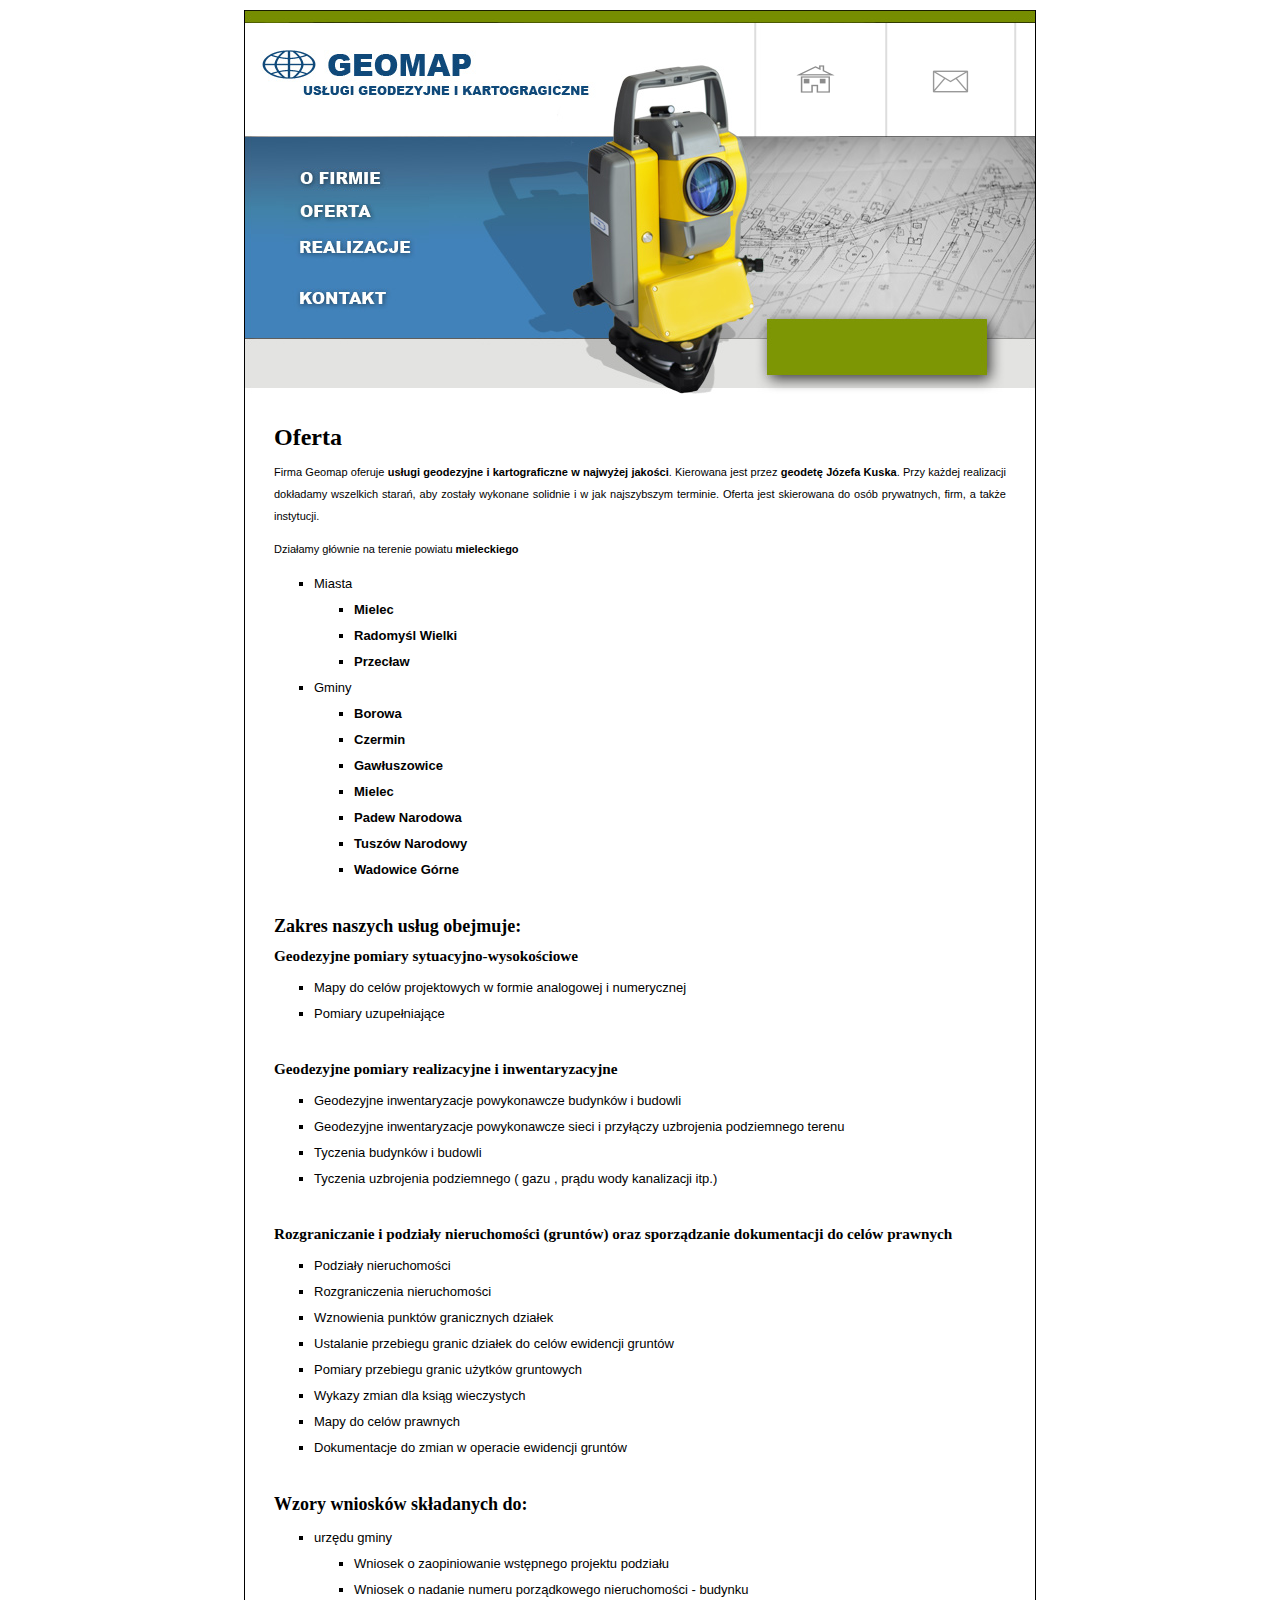
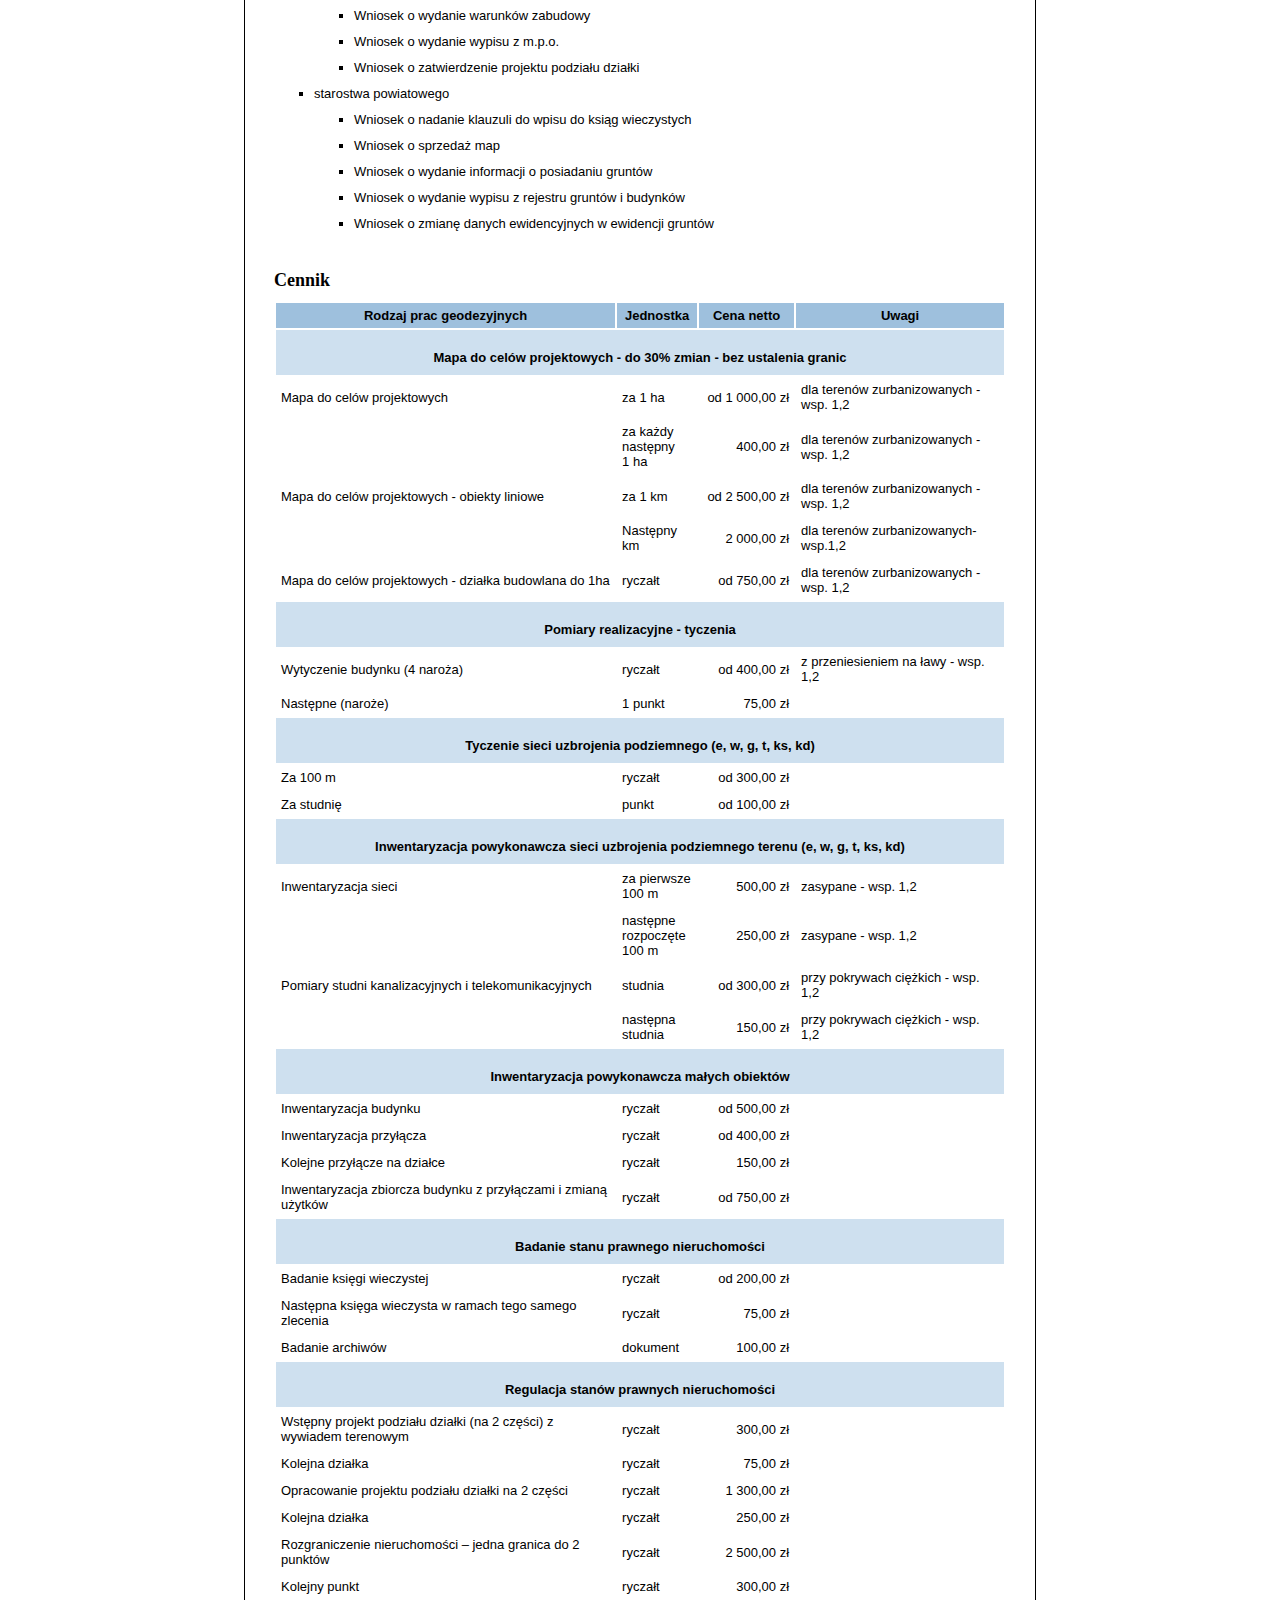
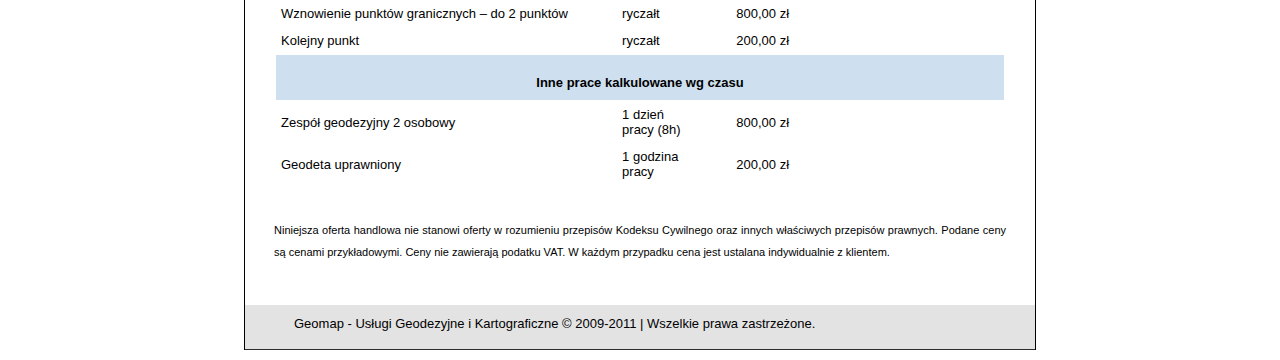
==== geodeta-jozef-kusek-powiat-mielec-oferta.html @ cd4d38c6 "Sources import" ====
<!DOCTYPE html PUBLIC "-//W3C//DTD XHTML 1.0 Strict//EN"
        "http://www.w3.org/TR/xhtml1/DTD/xhtml1-strict.dtd">
      <html xmlns="http://www.w3.org/1999/xhtml" lang="en" xml:lang="en">
<head>
    <meta http-equiv="Content-Type" content="text/html; charset=utf-8" />
    <link rel="stylesheet" type="text/css" href="style.css" />
    <meta name="keywords" content="geodeta, mielec, józef kusek, pomiary, usługi, geodezyjne" />
    <meta name="description" content="Geodeta Józef Kusek - Oferta - powiat mielecki i miasto Mielec." />
    <meta name="copyright" content="Geomap - Usługi Geodezyjne i Kartografincze Józef Kusek. Wszelkie prawa zastrzeżone." />
    <meta http-equiv="Content-language" content="pl" />
    <meta http-equiv="Reply-to" content="geomap-BEZ@SPAMU-geomap.biz" />
    <meta http-equiv="Content-Type" content="text/html; charset=utf-8" />
    
    <title>Geodeta Józef Kusek - Oferta - powiat mielecki i miasto Mielec.</title>
</head>


<body>

<div id="page">
  <div id="page-wrapper">
  <div id="head">

    <div id="top-menu">
      <a href="/"><img src="home-ico.gif" alt="Geomap - Strona główna" /></a>
      <span id="email"><a href="mailto:&#103;&#101;&#111;&#109;&#097;&#112;&#064;&#103;&#101;&#111;&#109;&#097;&#112;&#046;&#098;&#105;&#122;"><img src="email-ico.gif" alt="Geodeta Józef Kusek - email" /></a></span>
    </div>

    <div id="menu">
    <ul>
    <li><a href="/"><img src="o-firmie.jpg" alt="O firmie - Geomap - Geodeta Józef Kusek - Czermin 411" /></a></li>
    <li><a href="geodeta-jozef-kusek-powiat-mielec-oferta.html"><img src="oferta.jpg" alt="Geodeta Józef Kusek - Oferta - powiat Mielec" /></a></li>
    <li><a href="uslugi-geodezyjne-powiat-mielec-realizacje.html"><img src="realizacje.jpg" alt="Usługi Geodezyjne i Kartograficzne - powiat Mielec - Realizacje" /></a></li>
    <li style="padding-top: 15px"><a href="uslugi-geodezyjne-czermin-411-kontakt.html"><img src="kontakt.jpg" alt="Usługi Geodezyjne i Kartograficzne - Czermin 411 - Kontakt"/></a></li>
    </ul>
    </div>  
  </div>


  <div id="content">
    <h1>Oferta</h1>
    <p>Firma Geomap oferuje <strong>usługi geodezyjne i kartograficzne w najwyżej jakości</strong>. Kierowana jest przez <strong>geodetę Józefa Kuska</strong>. Przy każdej realizacji dokładamy wszelkich starań, aby zostały wykonane solidnie i w jak najszybszym terminie. Oferta jest skierowana do osób prywatnych, firm, a także instytucji.</p>  
  
    <p>Działamy głównie na terenie powiatu <strong>mieleckiego</strong></p> 
    <ul class="ul-square">
        <li>Miasta
            <ul class="ul-square">
                <li><strong>Mielec</strong></li>
                <li><strong>Radomyśl Wielki</strong></li>
                <li><strong>Przecław</strong></li>
            </ul>
        </li>
        <li>Gminy
            <ul class="ul-square">
                <li><strong>Borowa</strong></li>
                <li><strong>Czermin</strong></li>
                <li><strong>Gawłuszowice</strong></li>
                <li><strong>Mielec</strong></li>
                <li><strong>Padew Narodowa</strong></li>
                <li><strong>Tuszów Narodowy</strong></li>
                <li><strong>Wadowice Górne</strong></li>
            </ul>
        </li>
    </ul>
 
    <p>&nbsp;</p>
  
    <h2>Zakres naszych usług obejmuje:</h2>

    <h3>Geodezyjne pomiary sytuacyjno-wysokościowe</h3>
    
    <ul class="ul-square">
      <li>Mapy do celów projektowych w formie analogowej i numerycznej</li>  
      <li>Pomiary uzupełniające</li>
    </ul>
  
    <p>&nbsp;</p>
    
    <h3>Geodezyjne pomiary realizacyjne i inwentaryzacyjne</h3>
    <ul class="ul-square">
      <li>Geodezyjne inwentaryzacje powykonawcze budynków i budowli</li>  
      <li>Geodezyjne inwentaryzacje powykonawcze sieci i przyłączy uzbrojenia podziemnego terenu</li>
      <li>Tyczenia budynków i budowli</li>
      <li>Tyczenia uzbrojenia podziemnego ( gazu , prądu wody kanalizacji itp.)</li>
    </ul>   

    <p>&nbsp;</p>

    <h3>Rozgraniczanie i podziały nieruchomości (gruntów) oraz sporządzanie dokumentacji do celów prawnych</h3>
    <ul class="ul-square">
      <li>Podziały nieruchomości</li>  
      <li>Rozgraniczenia nieruchomości</li>
      <li>Wznowienia punktów granicznych działek</li>
      <li>Ustalanie przebiegu granic działek do celów ewidencji gruntów</li>
      <li>Pomiary przebiegu granic użytków gruntowych</li>
      <li>Wykazy zmian dla ksiąg wieczystych</li>
      <li>Mapy do celów prawnych</li>
      <li>Dokumentacje do zmian w operacie ewidencji gruntów</li>
    </ul>  
    
    <p>&nbsp;</p>
  
    <h2>Wzory wniosków składanych do:</h2>
    <ul class="ul-square">
        <li>urzędu gminy
            <ul class="ul-square">
                <li><a href="wnioski/gmina/wiosek_o_zaopiniowanie_wstepnego_projektu_podzialu.pdf" >Wniosek o zaopiniowanie wstępnego projektu podziału</a></li>
                <li><a href="wnioski/gmina/wniosek_o_nadanie_numeru_porzadkowego_nieruchomosci_-_budynku.pdf" >Wniosek o nadanie numeru porządkowego nieruchomości - budynku</a></li>
                <li><a href="wnioski/gmina/wniosek_o_wydanie_warunkow_zabudowy.pdf" >Wniosek o wydanie warunków zabudowy</a></li>
                <li><a href="wnioski/gmina/wniosek_o_wydanie_wypisu_z_m_p_o.pdf" >Wniosek o wydanie wypisu z m.p.o.</a></li>
                <li><a href="wnioski/gmina/wniosek_o_zatwierdzenie_projektu_podzialu_dzialki.pdf" >Wniosek o zatwierdzenie projektu podziału działki</a></li>
            </ul>
        </li>
        <li>starostwa powiatowego
            <ul class="ul-square">
                <li><a href="wnioski/starostwo/wniosek_o_nadanie_klauzuli_do_wpisu_do_ksiag_wieczystych.pdf" >Wniosek o nadanie klauzuli do wpisu do ksiąg wieczystych</a></li>
                <li><a href="wnioski/starostwo/wniosek_o_sprzedaz_map.pdf" >Wniosek o sprzedaż map</a></li>
                <li><a href="wnioski/starostwo/wniosek_o_wydanie_informacji_o_posiadaniu_gruntow.pdf" >Wniosek o wydanie informacji o posiadaniu gruntów</a></li>
                <li><a href="wnioski/starostwo/wniosek_o_wydanie_wypisu_z_rejestru gruntow_i_budynkow.pdf" >Wniosek o wydanie wypisu z rejestru gruntów i budynków</a></li>
                <li><a href="wnioski/starostwo/wniosek_o_zmiane_danych_ewidencyjnych_w_ewidencji_gruntow.pdf" >Wniosek o zmianę danych ewidencyjnych w ewidencji gruntów</a></li>
            </ul>
        </li>
    </ul>
    
    <p>&nbsp;</p>
  
    <h2>Cennik</h2>
    
    <table id="cennik">
        <thead>
            <tr>
                <td><strong>Rodzaj prac geodezyjnych</strong></td>
                <td><strong>Jednostka</strong></td>
                <td><strong>Cena netto</strong></td>
                <td><strong>Uwagi</strong></td>
            </tr>
        </thead>
        <tbody>
            <tr class="tytul">
                <td colspan="4"><strong>Mapa do celów projektowych - do 30% zmian - bez ustalenia granic</strong></td>            
            </tr>
            <tr>
                <td>Mapa do celów projektowych</td>
                <td class="jednostka">za 1 ha</td>
                <td class="cena">od 1 000,00 zł</td>
                <td>dla terenów zurbanizowanych - wsp. 1,2</td>
            </tr>   
            <tr>
                <td></td>
                <td>za każdy następny 1&nbsp;ha</td>
                <td class="cena">400,00 zł</td>
                <td>dla terenów zurbanizowanych - wsp. 1,2</td>
            </tr>  
            <tr>
                <td>Mapa do celów projektowych - obiekty liniowe</td>
                <td class="jednostka">za 1 km</td>
                <td class="cena">od 2 500,00 zł</td>
                <td>dla terenów zurbanizowanych - wsp. 1,2</td>
            </tr>  
            <tr>
                <td></td>
                <td class="jednostka">Następny km</td>
                <td class="cena">2 000,00 zł</td>
                <td>dla terenów zurbanizowanych-wsp.1,2</td>
            </tr>  
            <tr>
                <td>Mapa do celów projektowych - działka budowlana do 1ha</td>
                <td class="jednostka">ryczałt</td>
                <td class="cena">od 750,00 zł</td>
                <td>dla terenów zurbanizowanych - wsp. 1,2</td>
            </tr> 
            
            <tr class="tytul">
                <td colspan="4"><strong>Pomiary realizacyjne - tyczenia</strong></td>            
            </tr>
            <tr>
                <td>Wytyczenie budynku (4 naroża)</td>
                <td class="jednostka">ryczałt</td>
                <td class="cena">od 400,00 zł</td>
                <td>z przeniesieniem na ławy - wsp. 1,2</td>
            </tr>   
            <tr>
                <td>Następne (naroże)</td>
                <td class="jednostka">1 punkt</td>
                <td class="cena">75,00 zł</td>
                <td></td>
            </tr>   
            
            <tr class="tytul">
                <td colspan="4"><strong>Tyczenie sieci uzbrojenia podziemnego (e, w, g, t, ks, kd)</strong></td>            
            </tr>
            <tr>
                <td>Za 100 m</td>
                <td class="jednostka">ryczałt</td>
                <td class="cena">od 300,00 zł</td>
                <td></td>
            </tr>     
            <tr>
                <td>Za studnię</td>
                <td class="jednostka">punkt</td>
                <td class="cena">od 100,00 zł</td>
                <td></td>
            </tr>  
            
            <tr class="tytul">
                <td colspan="4"><strong>Inwentaryzacja powykonawcza sieci uzbrojenia podziemnego terenu (e, w, g, t, ks, kd)</strong></td>            
            </tr>
            <tr>
                <td>Inwentaryzacja sieci</td>
                <td class="jednostka">za pierwsze 100 m</td>
                <td class="cena">500,00 zł</td>
                <td>zasypane - wsp. 1,2</td>
            </tr>     
            <tr>
                <td></td>
                <td class="jednostka">następne rozpoczęte 100 m</td>
                <td class="cena">250,00 zł</td>
                <td>zasypane - wsp. 1,2</td>
            </tr>   
            <tr>
                <td>Pomiary studni kanalizacyjnych i telekomunikacyjnych</td>
                <td class="jednostka">studnia</td>
                <td class="cena">od 300,00 zł</td>
                <td>przy pokrywach ciężkich - wsp. 1,2</td>
            </tr>   
            <tr>
                <td></td>
                <td class="jednostka">następna studnia</td>
                <td class="cena">150,00 zł</td>
                <td>przy pokrywach ciężkich - wsp. 1,2</td>
            </tr>   
            
            <tr class="tytul">
                <td colspan="4"><strong>Inwentaryzacja powykonawcza małych obiektów</strong></td>            
            </tr>
            <tr>
                <td>Inwentaryzacja budynku</td>
                <td class="jednostka">ryczałt</td>
                <td class="cena">od 500,00 zł</td>
                <td></td>
            </tr>     
            <tr>
                <td>Inwentaryzacja przyłącza</td>
                <td class="jednostka">ryczałt</td>
                <td class="cena">od 400,00 zł</td>
                <td></td>
            </tr>   
            <tr>
                <td>Kolejne przyłącze na działce</td>
                <td class="jednostka">ryczałt</td>
                <td class="cena">150,00 zł</td>
                <td></td>
            </tr>   
            <tr>
                <td>Inwentaryzacja zbiorcza budynku z przyłączami i zmianą użytków</td>
                <td class="jednostka">ryczałt</td>
                <td class="cena">od 750,00 zł</td>
                <td></td>
            </tr>   
            
            <tr class="tytul">
                <td colspan="4"><strong>Badanie stanu prawnego nieruchomości</strong></td>            
            </tr>
            <tr>
                <td>Badanie księgi wieczystej</td>
                <td class="jednostka">ryczałt</td>
                <td class="cena">od 200,00 zł</td>
                <td></td>
            </tr>  
            <tr>
                <td>Następna księga wieczysta w ramach tego samego zlecenia</td>
                <td class="jednostka">ryczałt</td>
                <td class="cena">75,00 zł</td>
                <td></td>
            </tr>   
            <tr>
                <td>Badanie archiwów</td>
                <td class="jednostka">dokument</td>
                <td class="cena">100,00 zł</td>
                <td></td>
            </tr>     
            
            <tr class="tytul">
                <td colspan="4"><strong>Regulacja stanów prawnych nieruchomości</strong></td>            
            </tr>
            <tr>
                <td>Wstępny projekt podziału działki (na 2 części) z wywiadem terenowym</td>
                <td class="jednostka">ryczałt</td>
                <td class="cena">300,00 zł</td>
                <td></td>
            </tr>     
            <tr>
                <td>Kolejna działka</td>
                <td class="jednostka">ryczałt</td>
                <td class="cena">75,00 zł</td>
                <td></td>
            </tr>   
            <tr>
                <td>Opracowanie projektu podziału działki na 2 części</td>
                <td class="jednostka">ryczałt</td>
                <td class="cena">1 300,00 zł</td>
                <td></td>
            </tr>   
            <tr>
                <td>Kolejna działka</td>
                <td class="jednostka">ryczałt</td>
                <td class="cena">250,00 zł</td>
                <td></td>
            </tr>   
            <tr>
                <td>Rozgraniczenie nieruchomości – jedna granica do 2 punktów</td>
                <td class="jednostka">ryczałt</td>
                <td class="cena">2 500,00 zł</td>
                <td></td>
            </tr>   
            <tr>
                <td>Kolejny punkt</td>
                <td class="jednostka">ryczałt</td>
                <td class="cena">300,00 zł</td>
                <td></td>
            </tr>   
            <tr>
                <td>Wznowienie punktów granicznych – do 2 punktów</td>
                <td class="jednostka">ryczałt</td>
                <td class="cena">800,00 zł</td>
                <td></td>
            </tr>   
            <tr>
                <td>Kolejny punkt</td>
                <td class="jednostka">ryczałt</td>
                <td class="cena">200,00 zł</td>
                <td></td>
            </tr>   
            
            <tr class="tytul">
                <td colspan="4"><strong>Inne prace kalkulowane wg czasu</strong></td>            
            </tr>
            <tr>
                <td>Zespół geodezyjny 2 osobowy</td>
                <td class="jednostka">1 dzień pracy (8h)</td>
                <td class="cena">800,00 zł</td>
                <td></td>
            </tr>    
            <tr>
                <td>Geodeta uprawniony</td>
                <td class="jednostka">1 godzina pracy</td>
                <td class="cena">200,00 zł</td>
                <td></td>
            </tr>        
        </tbody>    
    </table>    
    
	<p>&nbsp;</p>    
    
    <p>Niniejsza oferta handlowa nie stanowi oferty w rozumieniu przepisów Kodeksu Cywilnego oraz innych właściwych przepisów prawnych. Podane ceny są cenami przykładowymi. Ceny nie zawierają podatku VAT. W każdym przypadku cena jest ustalana indywidualnie z klientem.</p>
  
  </div>


  <div id="footer">
    <div id="copy">Geomap - Usługi Geodezyjne i Kartograficzne &copy; 2009-2011 | Wszelkie prawa zastrzeżone.</div>
  </div>

  </div>
</div>

<script type="text/javascript">
var gaJsHost = (("https:" == document.location.protocol) ? "https://ssl." : "http://www.");
document.write(unescape("%3Cscript src='" + gaJsHost + "google-analytics.com/ga.js' type='text/javascript'%3E%3C/script%3E"));
</script>
<script type="text/javascript">
try {
var pageTracker = _gat._getTracker("UA-10489724-1");
pageTracker._trackPageview();
} catch(err) {}</script>
</body>

</html>
---- style.css ----
body {
	margin: 0;
	padding: 0;
	font-family: "Trebuchet MS", Arial, Helvetica, sans-serif;
	font-size: 13px;
	color: #000000;
}

a, a.hover, a.visited, a.active {
    text-decoration: none;
    color: #000000;
}

img {
  border: 0;
}

h1, h2, h3 {
	margin: 0;
	padding-bottom: 10px;
	font-family: Georgia, "Times New Roman", Times, serif;
	font-weight: bold;
}

h1 { font-size: 24px; }

h2 { font-size: 18px; }

h3 { }

ul, ol {
  line-height: 200%;
  list-style: none;
  margin: 0px;
  padding: 0px;
}

ul.ul-square {
  padding-left: 40px;
  list-style-type: square;
}

div#menu ul {
  line-height: 100%;
}

p {
	margin-top: 0;
	line-height: 200%;
	text-align: justify;
	font-family: "Trebuchet MS", Arial, Helvetica, sans-serif;
	font-size: 11px;
}

div#page {
  width: 100%;
}

div#page-wrapper {
  margin: 10px auto;
  width: 792px;
  background-image: url("geomap-web-back-srodek.gif");
}

div#top-menu {
  padding-top: 50px;
  padding-left: 550px;
}

span#email {
  padding-left: 85px;
}

div#menu {
  padding-top: 58px;
  padding-left: 40px;
}

div#content {
  padding: 30px;
}

div#head {
  height: 384px;
  background-image: url("geomap-web-back-gora.jpg");
}

div#footer { 
  padding-left: 50px;
  height: 46px;
  background-image: url("geomap-web-back-dol.gif");
}

div#copy {
  padding-top: 12px;
}

div#krd {
	float: right;
}	
	
p.coordinates {
  padding-left: 20px;
}

table#cennik td {
 padding: 5px;
}

table#cennik thead td {
	text-align: center;
	background-color: #9ec0dd;
}

table#cennik td.rodzaj {
	
}

table#cennik td.jednostka {
	width: 70px;
}

table#cennik td.cena {
	width: 85px;
	text-align: right;
}

table#cennik td.uwagi {
	
}

table#cennik tr.tytul td {
	background-color: #cee0ef;
	text-align: center;
	padding-top: 20px;
	padding-bottom: 10px;
}
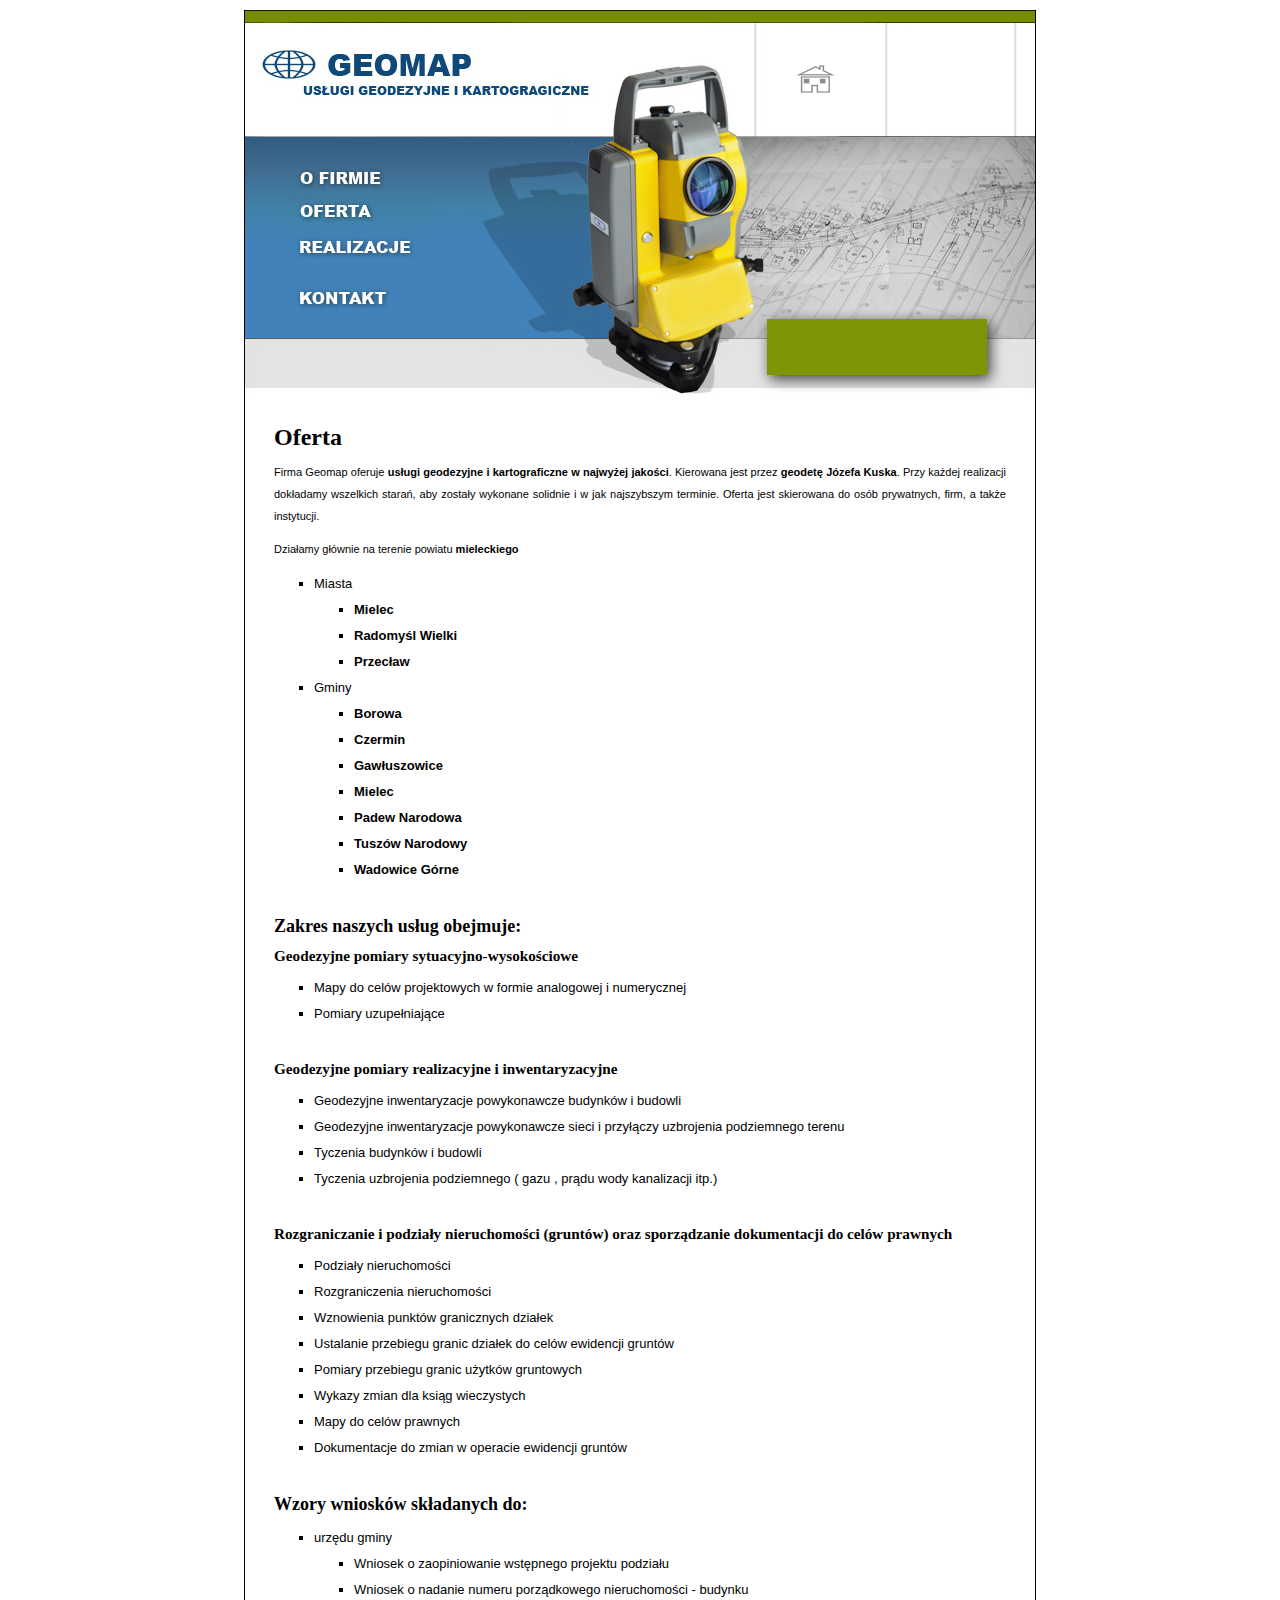
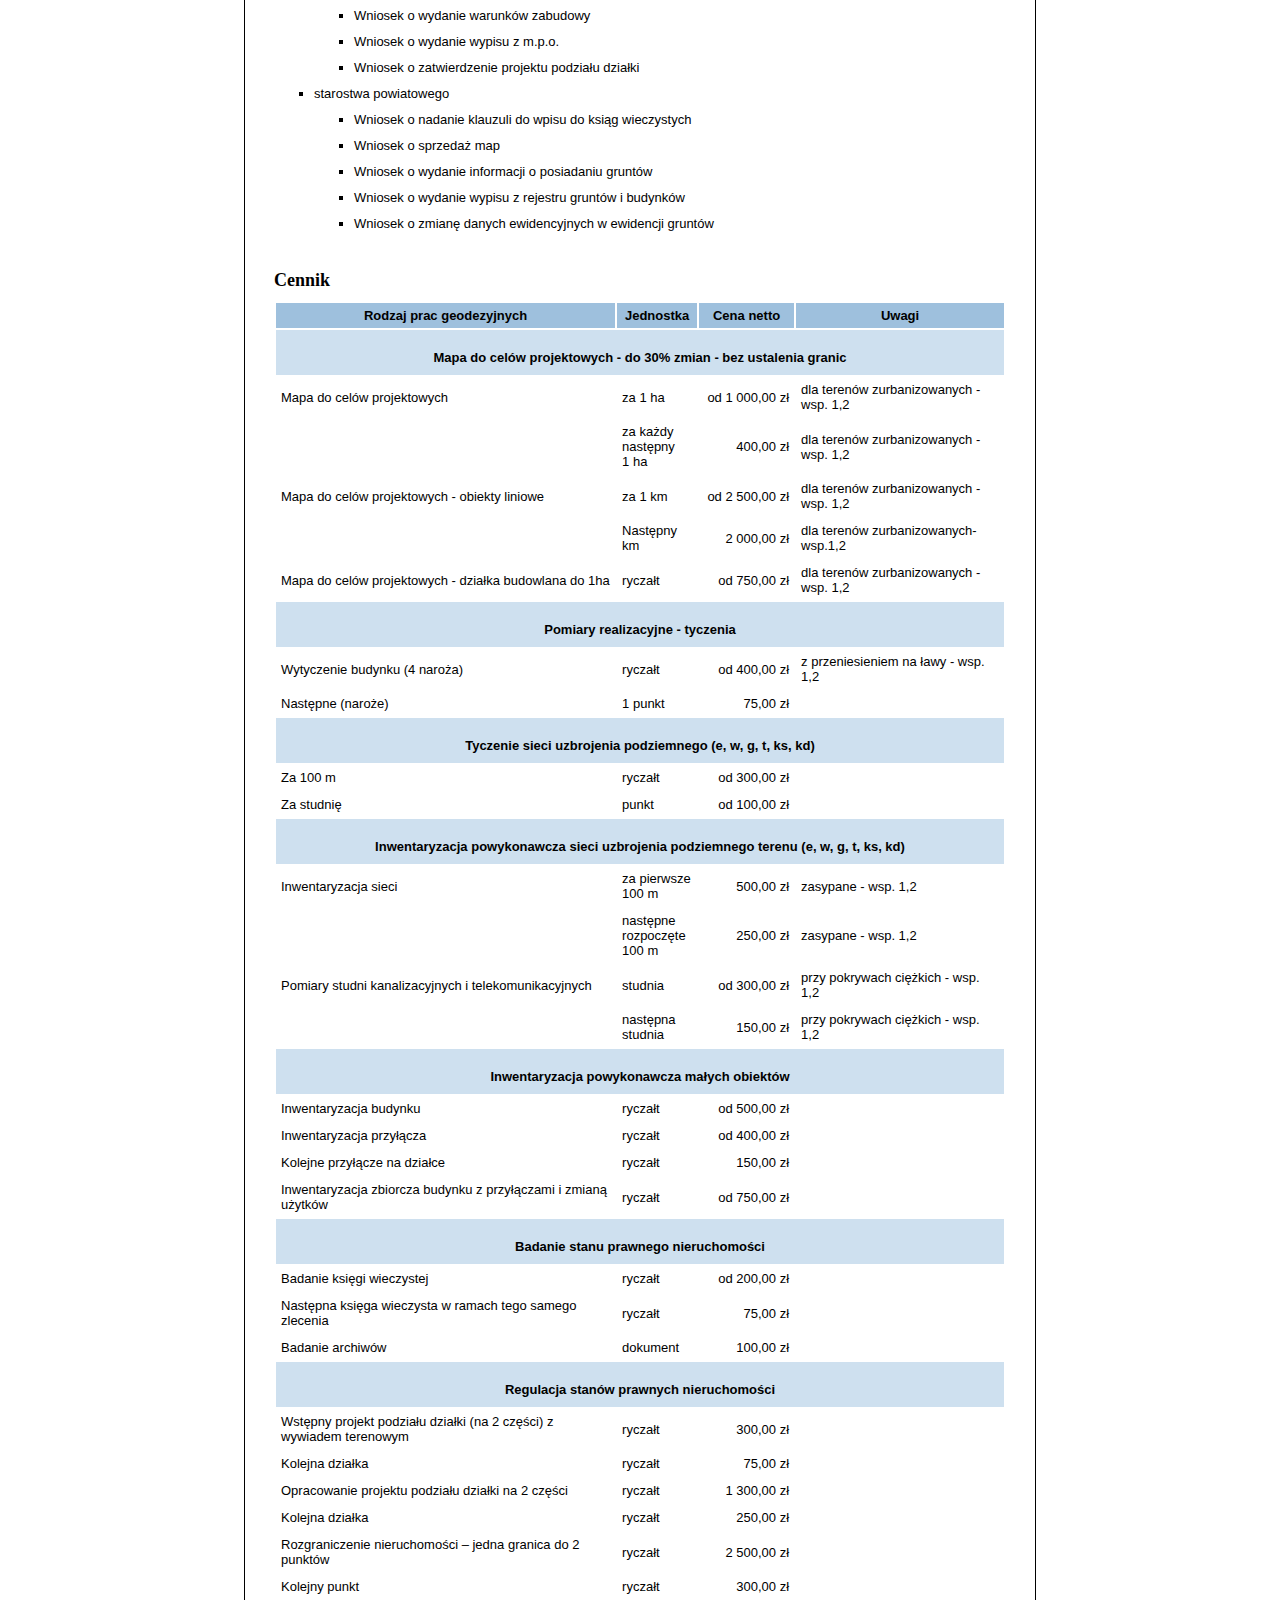
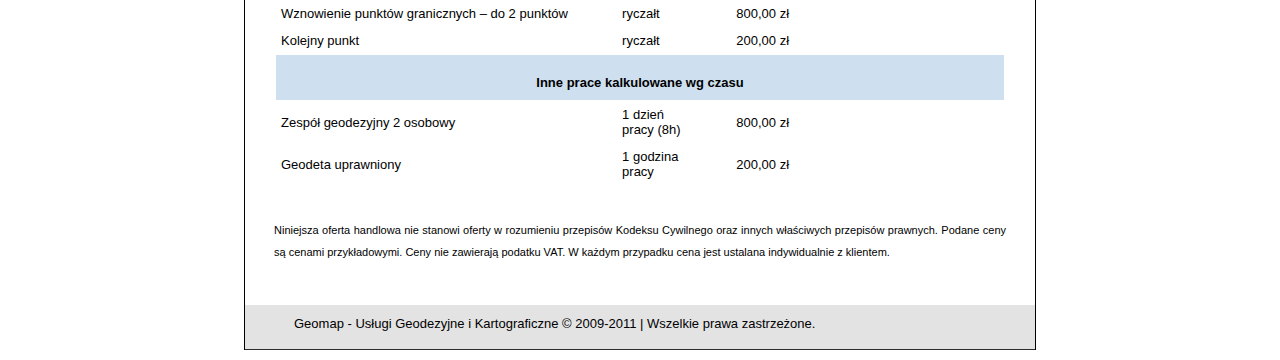
==== commit d2623cf7: "Removed email" ====
--- a/geodeta-jozef-kusek-powiat-mielec-oferta.html
+++ b/geodeta-jozef-kusek-powiat-mielec-oferta.html
@@ -1,6 +1,6 @@
 <!DOCTYPE html PUBLIC "-//W3C//DTD XHTML 1.0 Strict//EN"
         "http://www.w3.org/TR/xhtml1/DTD/xhtml1-strict.dtd">
-      <html xmlns="http://www.w3.org/1999/xhtml" lang="en" xml:lang="en">
+      <html xmlns="http://www.w3.org/1999/xhtml" lang="en" xml:lang="en">
 <head>
     <meta http-equiv="Content-Type" content="text/html; charset=utf-8" />
     <link rel="stylesheet" type="text/css" href="style.css" />
@@ -11,32 +11,31 @@
     <meta http-equiv="Reply-to" content="geomap-BEZ@SPAMU-geomap.biz" />
     <meta http-equiv="Content-Type" content="text/html; charset=utf-8" />
     
-    <title>Geodeta Józef Kusek - Oferta - powiat mielecki i miasto Mielec.</title>
-</head>
-
-
-<body>
-
-<div id="page">
-  <div id="page-wrapper">
-  <div id="head">
-
-    <div id="top-menu">
-      <a href="/"><img src="home-ico.gif" alt="Geomap - Strona główna" /></a>
-      <span id="email"><a href="mailto:&#103;&#101;&#111;&#109;&#097;&#112;&#064;&#103;&#101;&#111;&#109;&#097;&#112;&#046;&#098;&#105;&#122;"><img src="email-ico.gif" alt="Geodeta Józef Kusek - email" /></a></span>
-    </div>
-
-    <div id="menu">
-    <ul>
-    <li><a href="/"><img src="o-firmie.jpg" alt="O firmie - Geomap - Geodeta Józef Kusek - Czermin 411" /></a></li>
-    <li><a href="geodeta-jozef-kusek-powiat-mielec-oferta.html"><img src="oferta.jpg" alt="Geodeta Józef Kusek - Oferta - powiat Mielec" /></a></li>
-    <li><a href="uslugi-geodezyjne-powiat-mielec-realizacje.html"><img src="realizacje.jpg" alt="Usługi Geodezyjne i Kartograficzne - powiat Mielec - Realizacje" /></a></li>
-    <li style="padding-top: 15px"><a href="uslugi-geodezyjne-czermin-411-kontakt.html"><img src="kontakt.jpg" alt="Usługi Geodezyjne i Kartograficzne - Czermin 411 - Kontakt"/></a></li>
-    </ul>
-    </div>  
-  </div>
-
-
+    <title>Geodeta Józef Kusek - Oferta - powiat mielecki i miasto Mielec.</title>
+</head>
+
+
+<body>
+
+<div id="page">
+  <div id="page-wrapper">
+  <div id="head">
+
+    <div id="top-menu">
+      <a href="/"><img src="home-ico.gif" alt="Geomap - Strona główna" /></a>
+    </div>
+
+    <div id="menu">
+    <ul>
+    <li><a href="/"><img src="o-firmie.jpg" alt="O firmie - Geomap - Geodeta Józef Kusek - Czermin 411" /></a></li>
+    <li><a href="geodeta-jozef-kusek-powiat-mielec-oferta.html"><img src="oferta.jpg" alt="Geodeta Józef Kusek - Oferta - powiat Mielec" /></a></li>
+    <li><a href="uslugi-geodezyjne-powiat-mielec-realizacje.html"><img src="realizacje.jpg" alt="Usługi Geodezyjne i Kartograficzne - powiat Mielec - Realizacje" /></a></li>
+    <li style="padding-top: 15px"><a href="uslugi-geodezyjne-czermin-411-kontakt.html"><img src="kontakt.jpg" alt="Usługi Geodezyjne i Kartograficzne - Czermin 411 - Kontakt"/></a></li>
+    </ul>
+    </div>  
+  </div>
+
+
   <div id="content">
     <h1>Oferta</h1>
     <p>Firma Geomap oferuje <strong>usługi geodezyjne i kartograficzne w najwyżej jakości</strong>. Kierowana jest przez <strong>geodetę Józefa Kuska</strong>. Przy każdej realizacji dokładamy wszelkich starań, aby zostały wykonane solidnie i w jak najszybszym terminie. Oferta jest skierowana do osób prywatnych, firm, a także instytucji.</p>  
@@ -353,17 +352,17 @@
 	<p>&nbsp;</p>    
     
     <p>Niniejsza oferta handlowa nie stanowi oferty w rozumieniu przepisów Kodeksu Cywilnego oraz innych właściwych przepisów prawnych. Podane ceny są cenami przykładowymi. Ceny nie zawierają podatku VAT. W każdym przypadku cena jest ustalana indywidualnie z klientem.</p>
-  
-  </div>
-
-
-  <div id="footer">
-    <div id="copy">Geomap - Usługi Geodezyjne i Kartograficzne &copy; 2009-2011 | Wszelkie prawa zastrzeżone.</div>
-  </div>
-
-  </div>
-</div>
-
+  
+  </div>
+
+
+  <div id="footer">
+    <div id="copy">Geomap - Usługi Geodezyjne i Kartograficzne &copy; 2009-2011 | Wszelkie prawa zastrzeżone.</div>
+  </div>
+
+  </div>
+</div>
+
 <script type="text/javascript">
 var gaJsHost = (("https:" == document.location.protocol) ? "https://ssl." : "http://www.");
 document.write(unescape("%3Cscript src='" + gaJsHost + "google-analytics.com/ga.js' type='text/javascript'%3E%3C/script%3E"));
@@ -372,7 +371,7 @@
 try {
 var pageTracker = _gat._getTracker("UA-10489724-1");
 pageTracker._trackPageview();
-} catch(err) {}</script>
-</body>
-
+} catch(err) {}</script>
+</body>
+
 </html>
